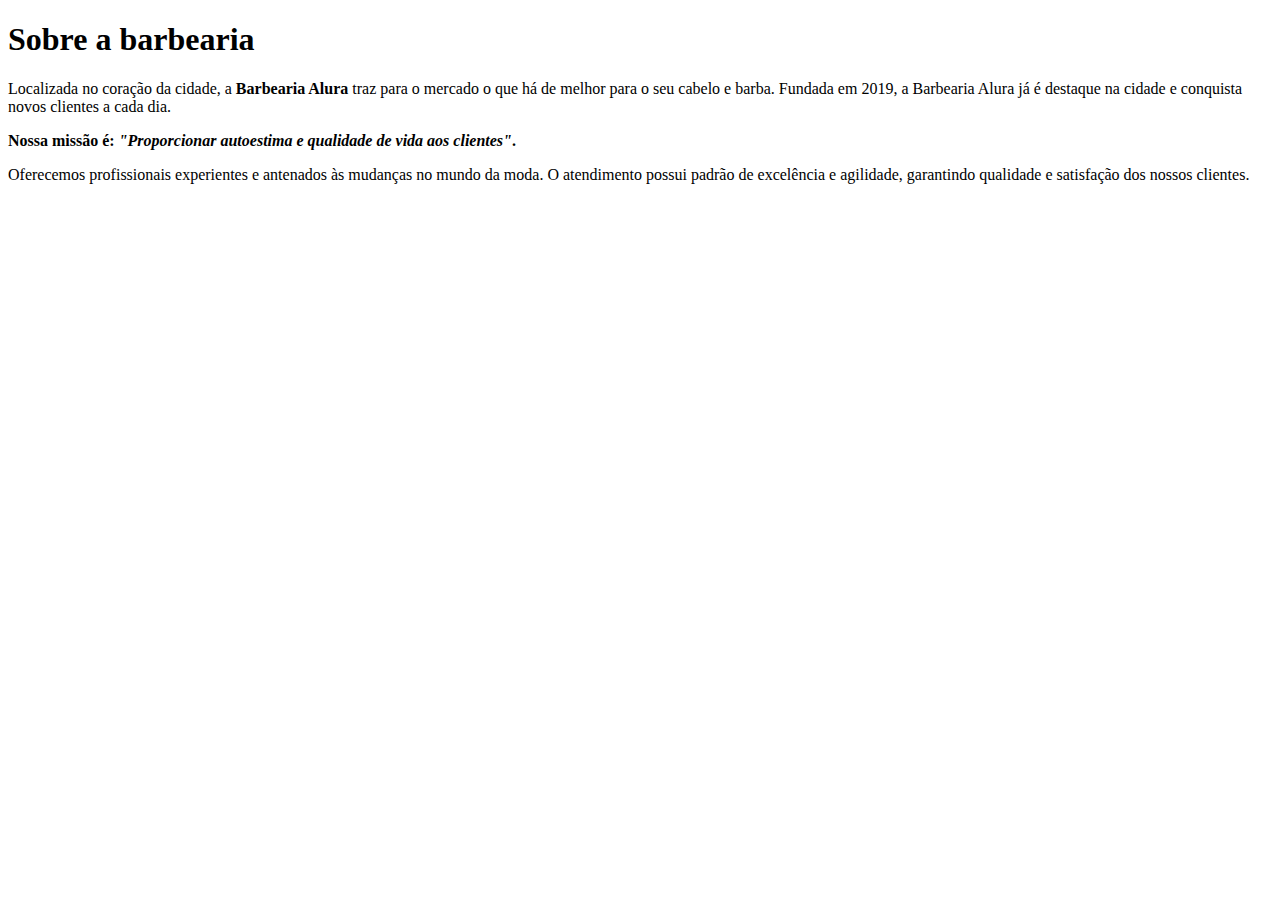
==== index.html @ b4779bdc "20 02 2024" ====
<!DOCTYPE html>
<html lang="en">
<head>
    <meta charset="UTF-8">
    <meta name="viewport" content="width=device-width, initial-scale=1.0">
    <title>Barbearia alura</title>
</head>
<body>
    <h1>Sobre a barbearia</h1>
    
    <p>Localizada no coração da cidade, a <strong>Barbearia Alura</strong> traz para o mercado o que há de melhor para o seu cabelo e barba. Fundada em 2019, a Barbearia Alura já é destaque na cidade e conquista novos clientes a cada dia. </p>

    <p> <strong>Nossa missão é: <em>"Proporcionar autoestima e qualidade de vida aos clientes"</em>.</strong> </p>
    
    
   <p>Oferecemos profissionais experientes e antenados às mudanças no mundo da moda. O atendimento possui padrão de excelência e agilidade, garantindo qualidade e satisfação dos nossos clientes.
    
    
</body>
</html>
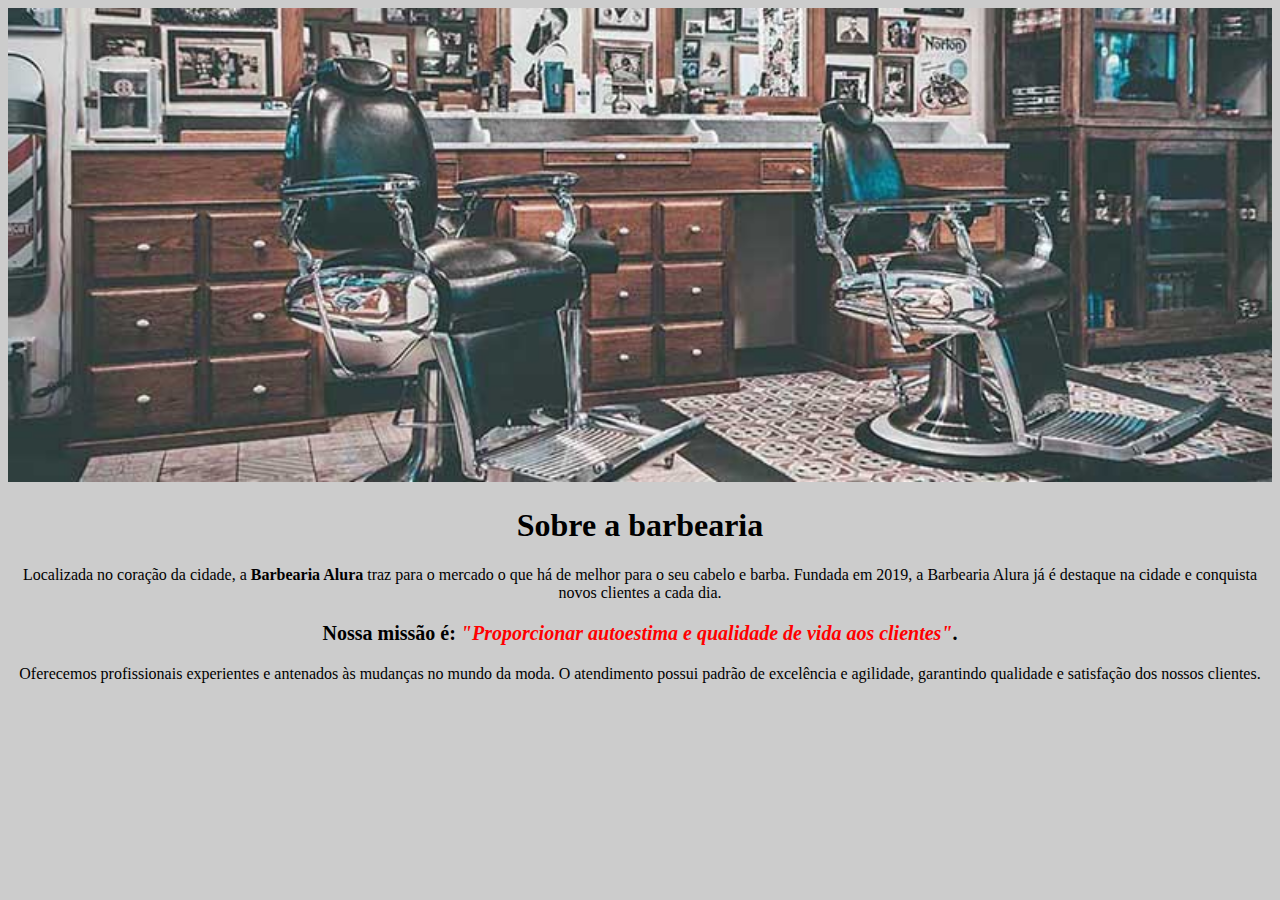
==== commit 1f0e1bd0: "27/02/2024" ====
--- a/index.html
+++ b/index.html
@@ -3,14 +3,16 @@
 <head>
     <meta charset="UTF-8">
     <meta name="viewport" content="width=device-width, initial-scale=1.0">
+    <link rel="stylesheet" href="style.css">
     <title>Barbearia alura</title>
 </head>
 <body>
+    <img src="banner.jpg" alt="">
     <h1>Sobre a barbearia</h1>
     
     <p>Localizada no coração da cidade, a <strong>Barbearia Alura</strong> traz para o mercado o que há de melhor para o seu cabelo e barba. Fundada em 2019, a Barbearia Alura já é destaque na cidade e conquista novos clientes a cada dia. </p>
 
-    <p> <strong>Nossa missão é: <em>"Proporcionar autoestima e qualidade de vida aos clientes"</em>.</strong> </p>
+    <p id="missao"> <strong>Nossa missão é: <em>"Proporcionar autoestima e qualidade de vida aos clientes"</em>.</strong> </p>
     
     
    <p>Oferecemos profissionais experientes e antenados às mudanças no mundo da moda. O atendimento possui padrão de excelência e agilidade, garantindo qualidade e satisfação dos nossos clientes.
--- a/style.css
+++ b/style.css
@@ -0,0 +1,16 @@
+body{
+    background-color: #cccccc;
+}
+img{
+    width:100%;
+}
+h1, p{
+    text-align: center;
+}
+
+em{
+    color: red;
+}
+#missao{
+    font-size: 20px;
+}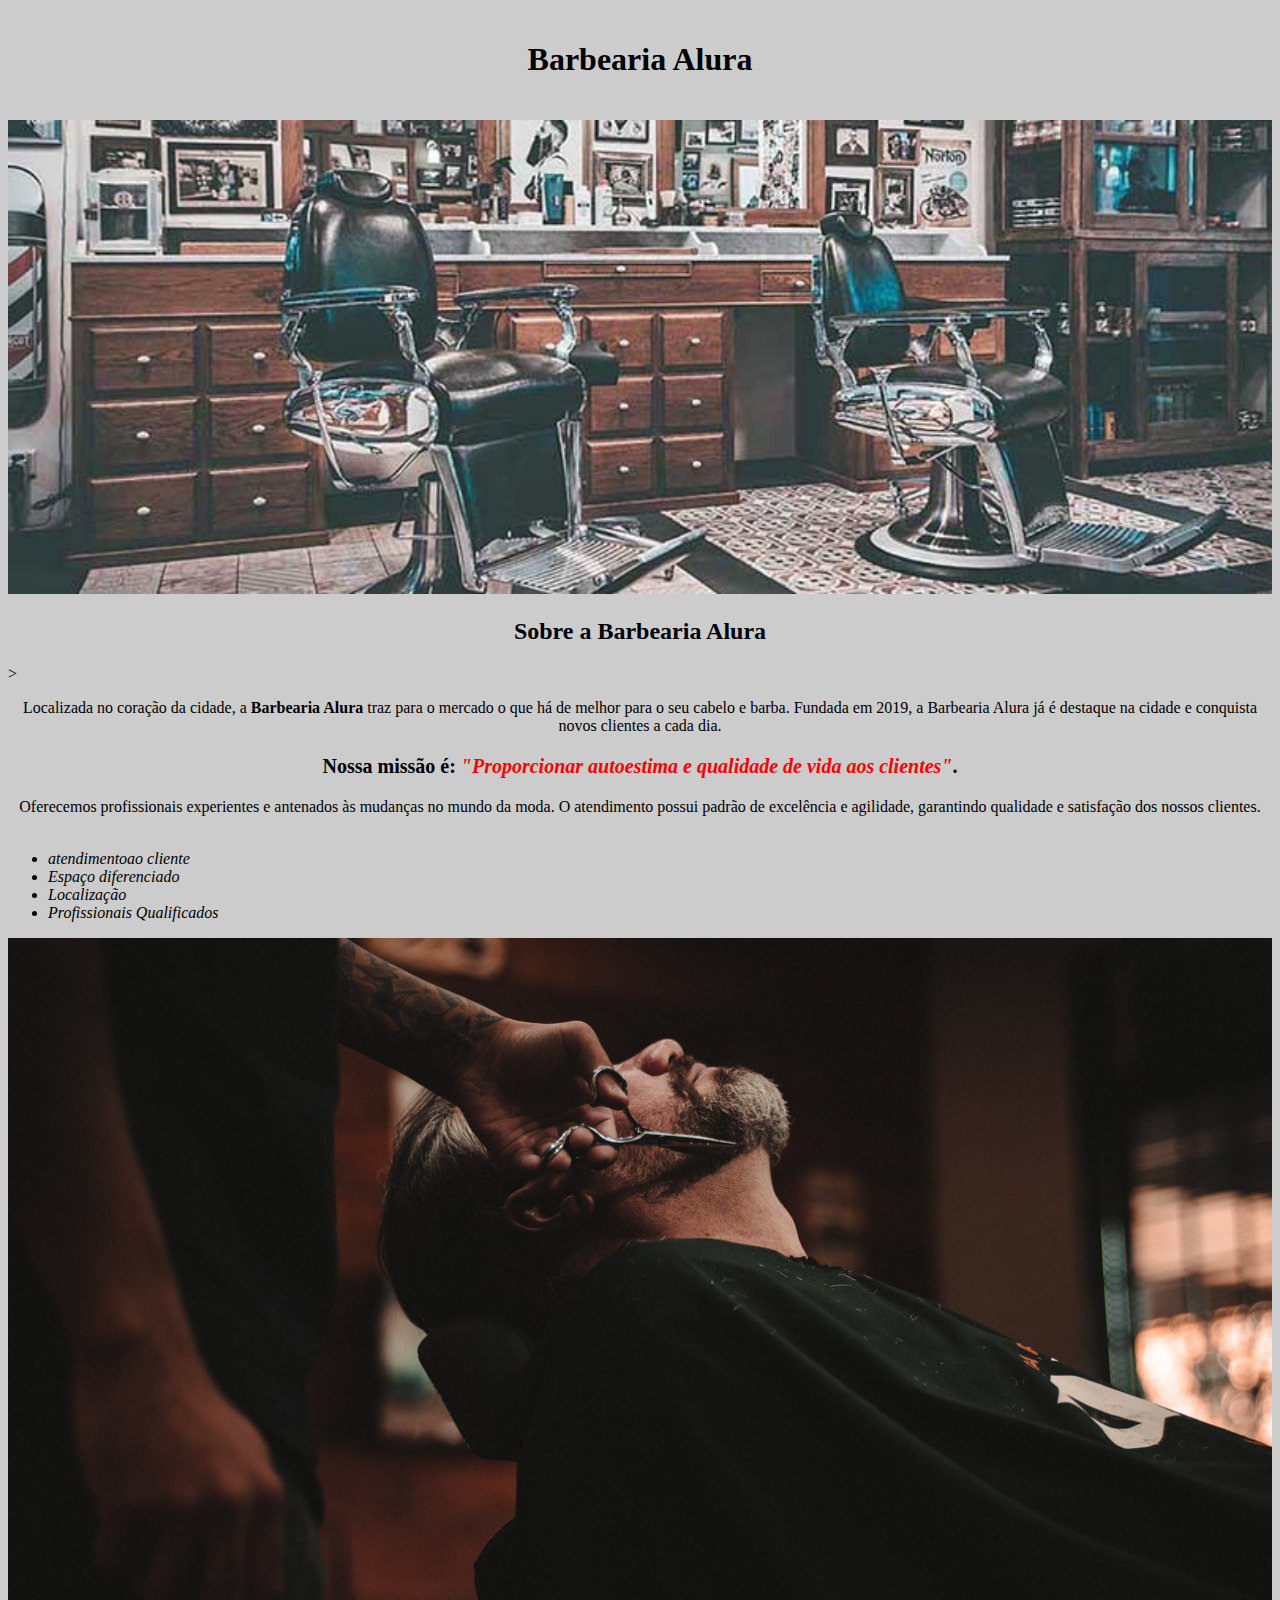
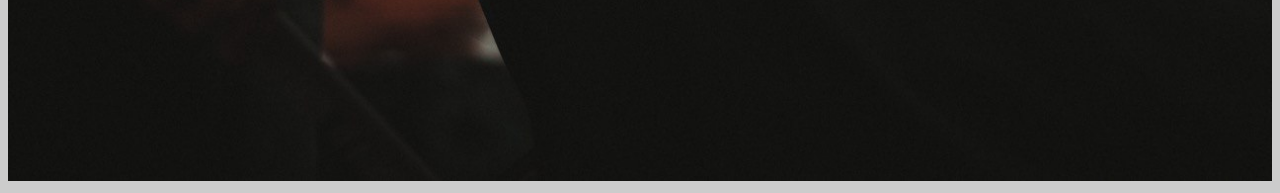
==== commit b914d318: "Add files via upload" ====
--- a/index.html
+++ b/index.html
@@ -7,16 +7,32 @@
     <title>Barbearia alura</title>
 </head>
 <body>
+
+    <header>
+        <h1 class="titulo-principal">Barbearia Alura</h1>
+    </header>
+
     <img src="banner.jpg" alt="">
-    <h1>Sobre a barbearia</h1>
+    <div>
+        <h2 class="titulo-centralizado">Sobre a Barbearia Alura</h2>></h2>
     
-    <p>Localizada no coração da cidade, a <strong>Barbearia Alura</strong> traz para o mercado o que há de melhor para o seu cabelo e barba. Fundada em 2019, a Barbearia Alura já é destaque na cidade e conquista novos clientes a cada dia. </p>
+        <p>Localizada no coração da cidade, a <strong>Barbearia Alura</strong> traz para o mercado o que há de melhor para o seu cabelo e barba. Fundada em 2019, a Barbearia Alura já é destaque na cidade e conquista novos clientes a cada dia. </p>
+    
+        <p id="missao"> <strong>Nossa missão é: <em>"Proporcionar autoestima e qualidade de vida aos clientes"</em>.</strong> </p>
+        
+       <p>Oferecemos profissionais experientes e antenados às mudanças no mundo da moda. O atendimento possui padrão de excelência e agilidade, garantindo qualidade e satisfação dos nossos clientes.
+        </div>
+    
+        <div><h3 class="titulo-centralizado"></h3> 
+            <ul>
+                <li class="itens">atendimentoao cliente</li>
+                <li class="itens">Espaço diferenciado</li>
+                <li class="itens">Localização</li>
+                <li class="itens">Profissionais Qualificados</li>
+            </ul>  
+            <img src="beneficios.jpg" alt="beneficios" class="img-beneficios">
+        </div>
 
-    <p id="missao"> <strong>Nossa missão é: <em>"Proporcionar autoestima e qualidade de vida aos clientes"</em>.</strong> </p>
-    
-    
-   <p>Oferecemos profissionais experientes e antenados às mudanças no mundo da moda. O atendimento possui padrão de excelência e agilidade, garantindo qualidade e satisfação dos nossos clientes.
-    
     
 </body>
 </html>--- a/style.css
+++ b/style.css
@@ -3,6 +3,12 @@
 }
 img{
     width:100%;
+}
+.titulo-principal{
+    padding: 20px;
+}
+.titulo-centralizado{
+    text-align: center;
 }
 h1, p{
     text-align: center;
@@ -13,4 +19,15 @@
 }
 #missao{
     font-size: 20px;
+}
+.itens{
+    font-style: italic;
+}
+.principal{
+    background-color: #cccccc;
+    padding: 30px;
+}
+ul{
+    display: inline-block;
+    vertical-align: top;
 }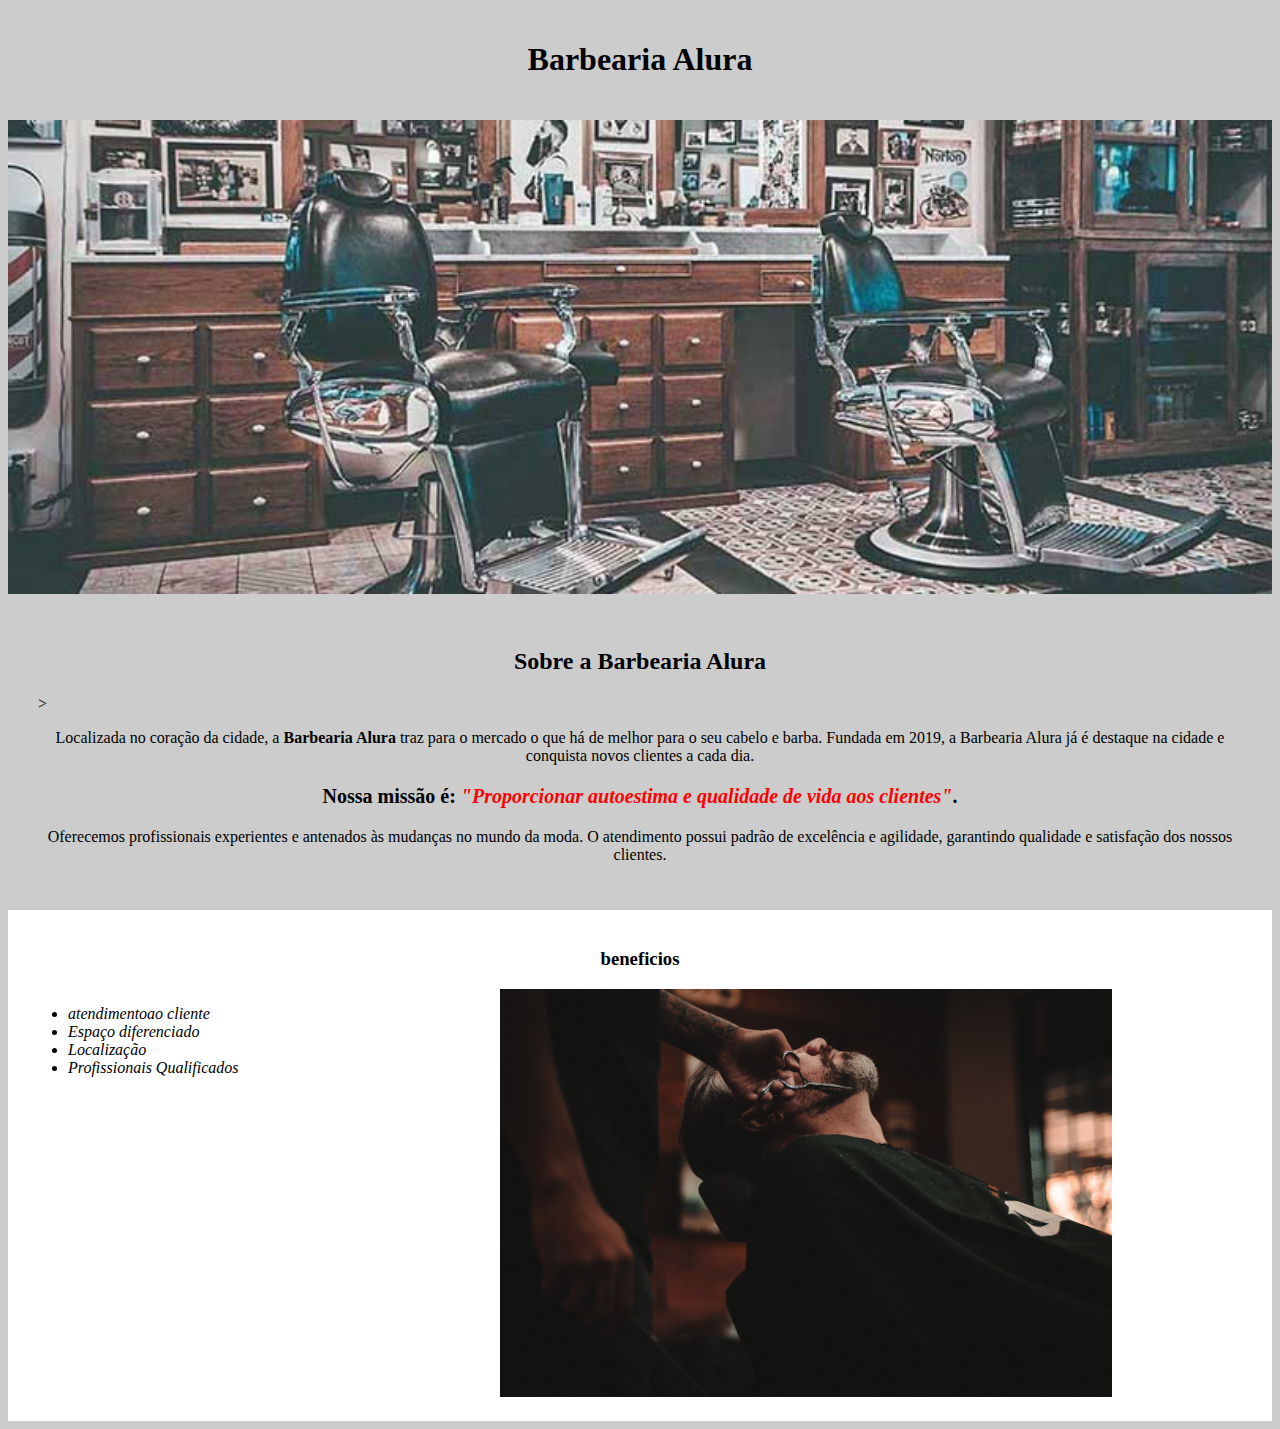
==== commit f06f2021: "Add files via upload" ====
--- a/index.html
+++ b/index.html
@@ -13,7 +13,7 @@
     </header>
 
     <img src="banner.jpg" alt="">
-    <div>
+    <div class="principal">
         <h2 class="titulo-centralizado">Sobre a Barbearia Alura</h2>></h2>
     
         <p>Localizada no coração da cidade, a <strong>Barbearia Alura</strong> traz para o mercado o que há de melhor para o seu cabelo e barba. Fundada em 2019, a Barbearia Alura já é destaque na cidade e conquista novos clientes a cada dia. </p>
@@ -23,7 +23,8 @@
        <p>Oferecemos profissionais experientes e antenados às mudanças no mundo da moda. O atendimento possui padrão de excelência e agilidade, garantindo qualidade e satisfação dos nossos clientes.
         </div>
     
-        <div><h3 class="titulo-centralizado"></h3> 
+        <div class="beneficios">
+            <h3 class="titulo-centralizado">beneficios</h3> 
             <ul>
                 <li class="itens">atendimentoao cliente</li>
                 <li class="itens">Espaço diferenciado</li>
--- a/style.css
+++ b/style.css
@@ -30,4 +30,15 @@
 ul{
     display: inline-block;
     vertical-align: top;
-}+    width: 20%;
+    margin-right: 15%;
+}
+.beneficios{
+    background-color:white;
+    padding: 20px;
+    
+}
+.img-beneficios{
+    width: 50%;
+}
+    
